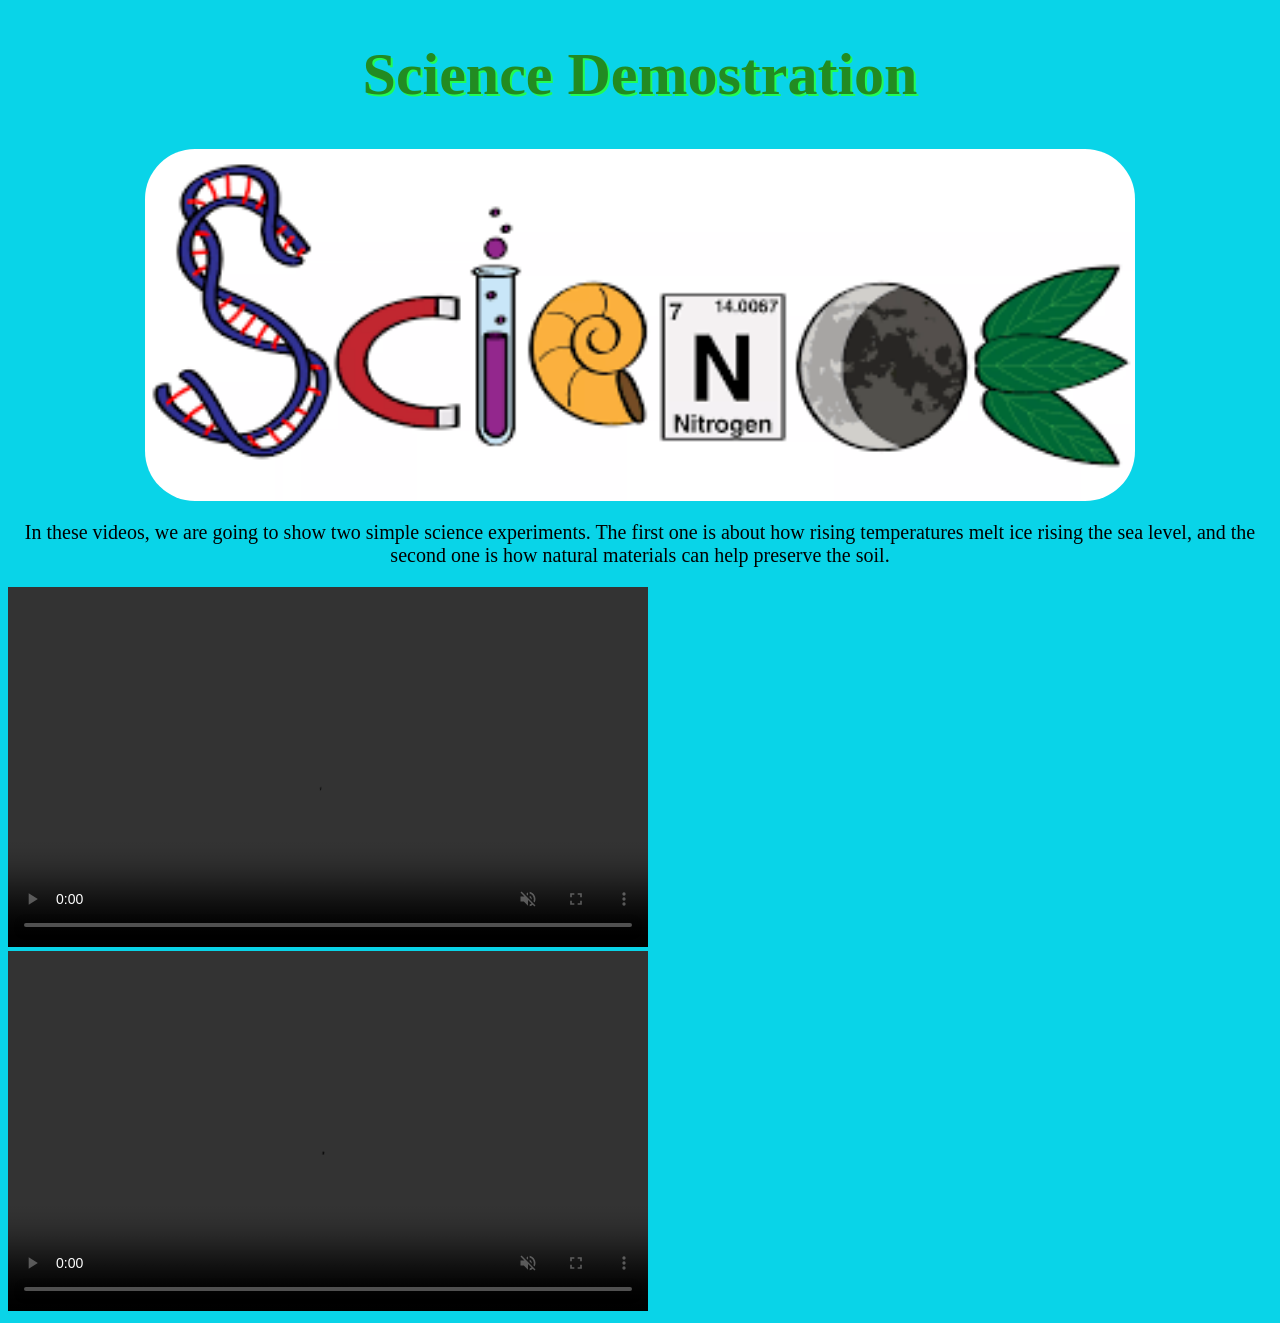
==== Science Demostration.html @ 7362adb3 "Add files via upload" ====
<!DOCTYPE html>
<html>
<head>
   <meta charset="utf-8">
   <meta name="viewport" content="width=device-width, initial-scale=1">
   <link rel="stylesheet" type="text/css" href="style4.css">
   <title>Climate Action</title>
</head>
<body>
   <h1>Science Demostration</h1>
<img src="Ciencias.png" /img>
<p>In these videos, we are going to show two simple science experiments. The first one is about how rising temperatures melt ice rising the sea level, and the second one is how natural materials can help preserve the soil.
 </p>
    <video width="640" height="360" controls autoplay muted loop>
    <source src="Erosion.mp4" type="video/mp4">
</video>
<video width="640" height="360" controls autoplay muted loop>
<source src="mi-video.mp4" type="video/mp4">
</video>
</body>
</htlm>
---- style4.css ----
body{
	background-color: #09D4E8;
    font-family: sans-serif;

}

h1{
	color: forestgreen;
	text-align: center;
	font-size: 60px;
	text-shadow: 2px 2px 0 #21FC52;
	font-family: impact;
}

p{
	color: black;
	text-align: center;
	font-size: 20px;
	font-family: Comic Sans MS;
}


img {
	width: 990px;
	border-radius: 50px;
	display: block;
	margin: 0 auto;
}

img:hover {
	opacity: 0.9;
}
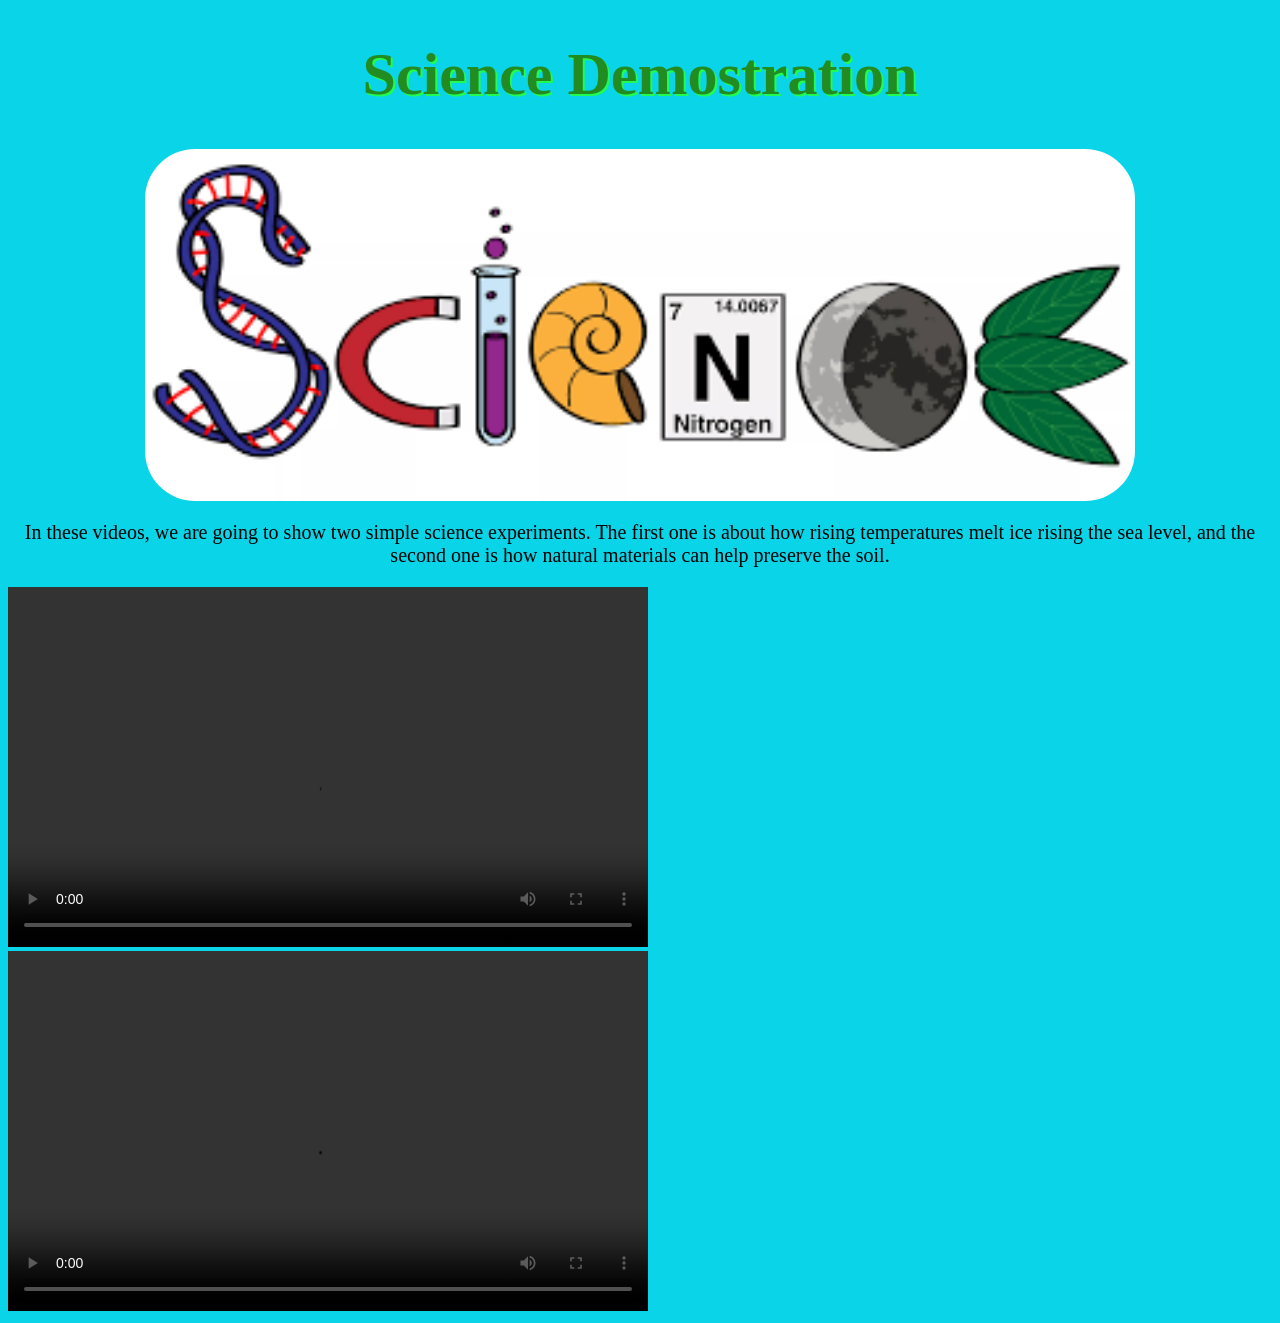
==== commit cac33e06: "Update Science Demostration.html" ====
--- a/Science Demostration.html
+++ b/Science Demostration.html
@@ -11,11 +11,11 @@
 <img src="Ciencias.png" /img>
 <p>In these videos, we are going to show two simple science experiments. The first one is about how rising temperatures melt ice rising the sea level, and the second one is how natural materials can help preserve the soil.
  </p>
-    <video width="640" height="360" controls autoplay muted loop>
+    <video width="640" height="360" controls>
     <source src="Erosion.mp4" type="video/mp4">
 </video>
-<video width="640" height="360" controls autoplay muted loop>
+<video width="640" height="360" controls>
 <source src="mi-video.mp4" type="video/mp4">
 </video>
 </body>
-</htlm>+</htlm>
